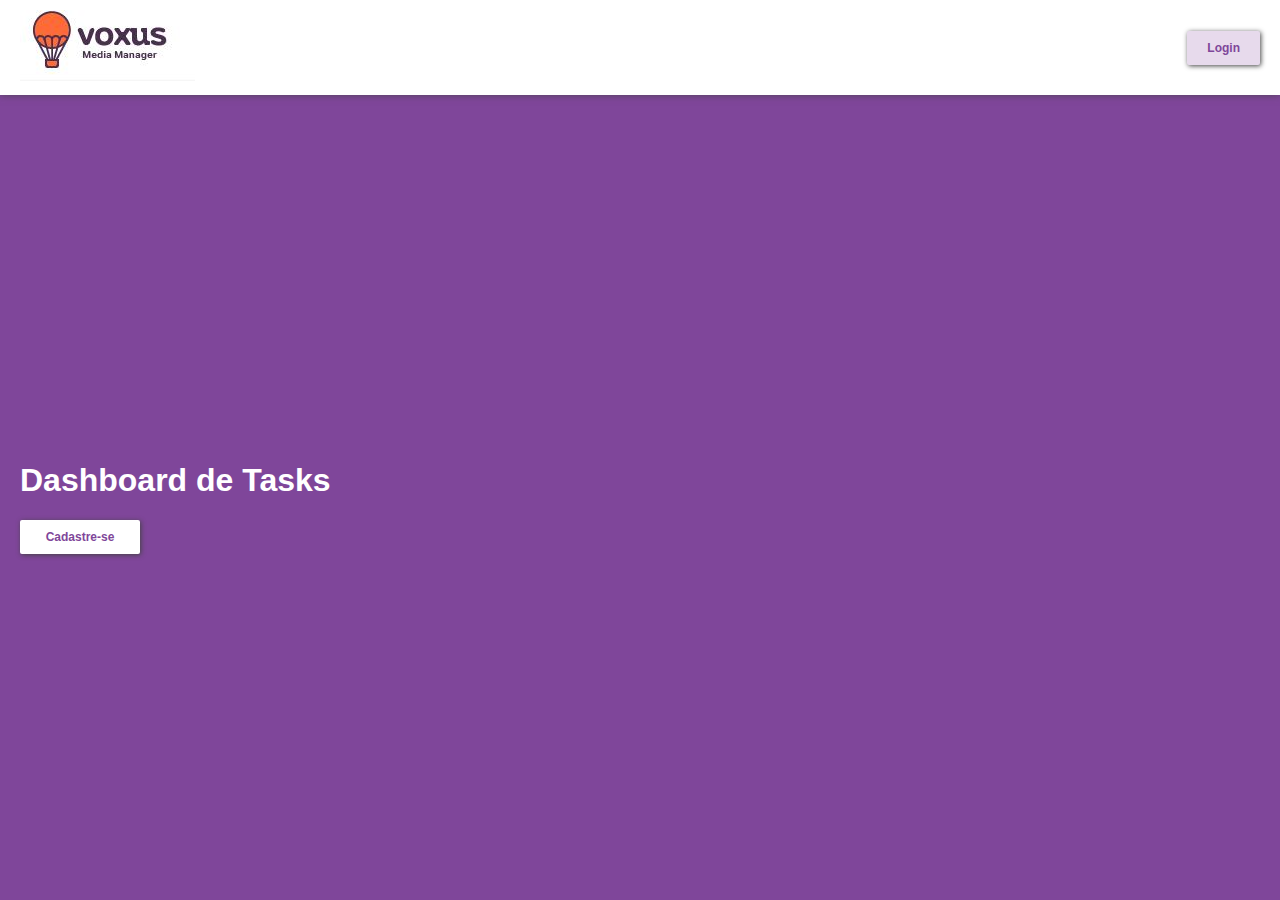
==== index.html @ 6b9c23d2 "logo, tela de cadastro, login, menu principal, criar/listar ok, editar not ok" ====
<!DOCTYPE html>
<html lang="pt-BR">

<head>
    <meta charset="UTF-8">
    <meta name="description" content="Dashboard de Tasks">
    <meta name="author" content="Silvia Coelho">
    <meta name="viewport" content="width=device-width, initial-scale=1.0">
    <title>Dashboard de Tasks</title>
    <link rel="stylesheet" href="css/style.css">
    <link href="https://fonts.googleapis.com/css?family=Raleway|Roboto" rel="stylesheet">
</head>

<body>
    <header>
        <nav>
            <div class="logo">
                <img src="img/logo-branco.JPG" alt="logo voxus">
            </div>
            <button id="botao">Login</button>
        </nav>
    </header>
    <main>
        <h1>Dashboard de Tasks</h1>
        <button id="botao-cadastro">Cadastre-se</button>
    </main>

    <div id="fundo">
        <div id="modal">
            <div id="botaoFechar">
                <img src="img/icon.png" alt="xis"></img>
            </div>
            <img src="img/logo-branco.JPG" alt="logo voxus" class="logo-login"></img>
            <form class="formulario" action="principal.html">
                <input type="email" id="email" class="boxTexto" name="username" placeholder="Email" required>
                <input type="password" id="senha" class="boxEmail" name="username" placeholder="Senha" required>
                <br>
                <input type="submit" value="Logar" class="botao-login">
            </form>
        </div>
    </div>

    <div id="fundo-cadastro">
        <div id="modal-cadastro">
            <div id="botaoFechar-cadastro">
                <img src="img/icon.png" alt="xis"></img>
            </div>
            <img src="img/logo-branco.JPG" alt="logo voxus" class="logo-login"></img>
            <form class="formulario" action="">
                <input type="text" id="nomeCadastro" class="boxTexto" name="username" placeholder="Insira seu nome" required>
                <input type="email" id="emailCadastro" class="boxEmail" name="username" placeholder="Insira seu e-mail" required>
                <br>
                <input type="password" id="senhaCadastro" class="boxSenha" name="username" placeholder="Crie uma senha" required>
                <br>
                <input type="submit" value="Cadastrar" class="botao-login">
            </form>
        </div>
    </div>
    
    <script src="src/script.js"></script>
</body>

</html>
---- css/style.css ----
* {
  box-sizing: border-box;
}

html, body {
  margin: 0;
  padding: 0;
}

body {
  color: #FFFFFF;
  font-family: sans-serif;
  height: 100vh;
  background-attachment: fixed;
  background: #7f469a;
  background-size: cover;
  display: flex;
  flex-direction: column;
}

nav {
  display: flex;
  justify-content: space-between;
  align-items: center;
  padding: 10px 20px;
  background: white;
  box-shadow: 0px -1px 8px 0px #444;
}

nav > button, .link-voltar > a, .link-sair > a{
  background: #e7daec;
  border: none;
  padding: 10px 20px;
  color: #7f479a;
  border-radius: 2px;
  font-size: 12px;
  font-weight: 700;
  box-shadow: 1px 1px 5px 0px #444;
  transition: background .3s cubic-bezier(0.19, 1, 0.22, 1), color .5s ease-out;
}

nav > button:hover, .link-sair > a:hover{
  cursor: pointer;
  background: #7f479a;
  color: #fff;
}
.link-voltar{
  background: #7f479a;
  display: flex;
  justify-content: space-between;
  align-items: center;
  padding: 10px 20px;
 }

.link-voltar > a, .link-sair > a{
  text-decoration: none;
}
.link-voltar > a:hover{
  cursor: pointer;
  background-color: #fff;
}

main {
  color: #fff;
  flex: 1 1 100%;
  display: flex;
  flex-direction: column;
  justify-content: center;
  padding: 0 20px;
 }

main > button {
  background: #fff;
  border: none;
  padding: 10px 20px;
  width: 120px;
  color: #7f479a;
  border-radius: 2px;
  font-size: 12px;
  font-weight: 700;
  box-shadow: 1px 1px 5px 0px #444;
  transition: background .3s cubic-bezier(0.19, 1, 0.22, 1), color .5s ease-out;
}

main > button:hover{
  cursor: pointer;
  background: #7f479a;
  color: #fff;
}

.menu-principal{
  margin: 0 auto;
 }

#modal, #modal-cadastro {
        /*display: none;*/
        position: relative;
        margin: auto;
        /*height: 50%;*/
        padding-top: 10px;
        width: 300px;
        background: white;
        border-radius: 5px;
        z-index: 9;
        font-family: arial;
      }
      
      .boxTexto {
        margin: 10px;
        padding-left: 10px;
        height: 30px;
        border-radius: 15px;
        border-width: 1px;
        border-color: #7E459A;
      }
      
      .boxEmail {
        margin: 10px;
        padding-left: 10px;
        height: 30px;
        border-radius: 15px;
        border-width: 1px;
        border-color: #7E459A;
      }

      .boxSenha {
        margin: 10px;
        padding-left: 10px;
        height: 30px;
        border-radius: 15px;
        border-width: 1px;
        border-color: #7E459A;
      }
      
      .logo-login{
        padding: 50px;
        margin: 0;
      }

      .formulario {
        display: block;
        padding: 46px;
        padding-top: 10px;
        margin: auto;
      }

      .botao-login {
        padding: 8px 30px 8px 30px;
        background-color: rebeccapurple;
        color: #FFFFFF;
        border: none;
        border-radius: 15px;
        margin-left: 42px;
        margin-top: 10px;
      }

      #botaoFechar, #botaoFechar-cadastro {
        opacity: 0.4;
        position: absolute;
        top: 5%;
        right: 5%;
      }

      #botaoFechar img, #botaoFechar-cadastro img {
        width: 30px;
      }

      #fundo, #fundo-cadastro {
        position: absolute;
        top: 0;
        left: 0;
        width: 100%;
        height: 100%;
        background: rgba(0, 0, 0, 0.6);
        display: none;
      }

       #fundo.visivel, #fundo-cadastro.visivel {
        display: flex;
      }

      .erro {
        animation: shake 0.2s;
      }

#player {
  display: flex;
  background-color: rgba(0, 0, 0, 0.6);
  padding: 30px;
  flex-shrink: 0;
}

.barra-musica {
  flex-grow: 1;
  justify-content: center;
  align-items: center;
}
.musica {
  flex-grow: 1;
  text-align: center;
}

.player-controls {
  text-align: center;
}

.player-tempo {
display: flex;
align-items: center;
flex-grow: 1;
}

.player-tempo span {
  margin: 0 8px;
}

.player-barra {
  flex-grow: 1;  
  width: 100%;
  background: gray;
  height: 4px;
}

.tocado {
  background: #FFFFFF;
  width: 0%;
  height: 4px;
}

.botao-play {
  background: none;
  border: none; 
  margin-bottom: 10px;
}

.slider {
  width: 100%;
  position: relative;
}

.slider > ul {
  list-style-type: none;
  width: inherit;
  padding: 0;
  margin: 0;
}

.slider > ul > li {
  width: inherit;
}

.slider > ul > li > img {
  width: inherit;
}

.slider > .controles {
  position: absolute;
  top: 50%;
  left: 0;
  right: 0;
}

#anterior {
  left: 0;
  position: absolute;
}

#proximo {
  right: 0;
  position: absolute;
}

.slider-item {
  display: none;
}

.slider-item.active {
  display: block;
}

#playlist {
  color: #FFFFFF;
  padding: 40px;
}

#playlist ul {
  padding: 0;
}

#playlist li {
  list-style: none;
  padding: 12px;
  transition: 0.2s;
}

#playlist li:nth-child(odd){
  background: rgba(0, 0, 0, 0.5);
}

#playlist h3 {
  margin: 0;
  margin-bottom: 4px;
}

#playlist li.active {
  transform: scale(1.05);
  /*box-shadow: 2px 2px 10px rgba(0, 0, 0, 0.5);*/
}

      @keyframes shake {
        0% {
          transform: none;
        }
        33% {
          transform: translateX(-7px);
        }
        66% {
          transform: translateX(7px);
        }
        100% {
          transform: none;
        }
      }
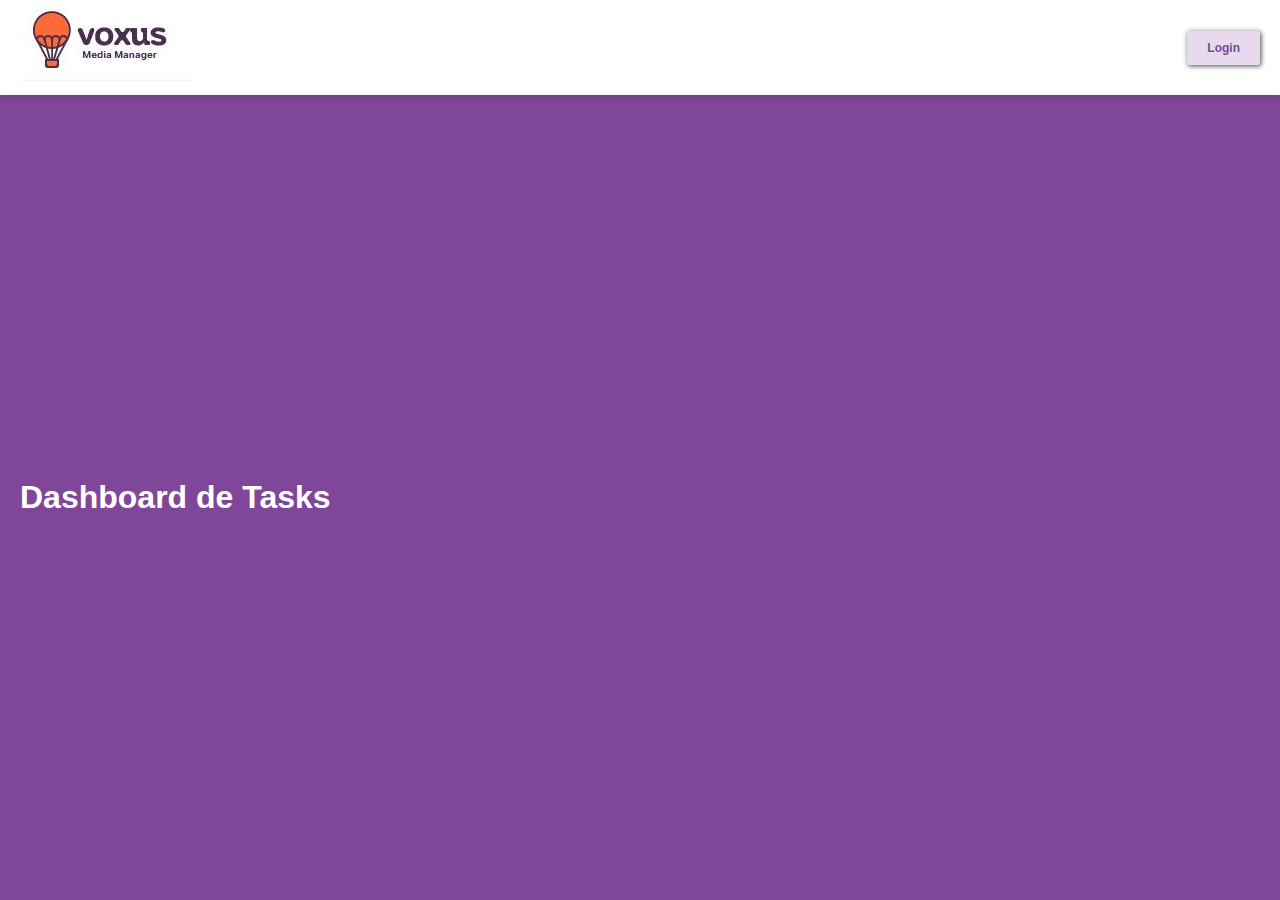
==== commit 01f9e51e: "login ok -> falta função deletar" ====
--- a/index.html
+++ b/index.html
@@ -8,7 +8,6 @@
     <meta name="viewport" content="width=device-width, initial-scale=1.0">
     <title>Dashboard de Tasks</title>
     <link rel="stylesheet" href="css/style.css">
-    <link href="https://fonts.googleapis.com/css?family=Raleway|Roboto" rel="stylesheet">
 </head>
 
 <body>
@@ -22,7 +21,6 @@
     </header>
     <main>
         <h1>Dashboard de Tasks</h1>
-        <button id="botao-cadastro">Cadastre-se</button>
     </main>
 
     <div id="fundo">
@@ -31,7 +29,7 @@
                 <img src="img/icon.png" alt="xis"></img>
             </div>
             <img src="img/logo-branco.JPG" alt="logo voxus" class="logo-login"></img>
-            <form class="formulario" action="principal.html">
+            <form class="formulario" name="formlogin" onsubmit="return OnSubmitForm();">
                 <input type="email" id="email" class="boxTexto" name="username" placeholder="Email" required>
                 <input type="password" id="senha" class="boxEmail" name="username" placeholder="Senha" required>
                 <br>
@@ -40,23 +38,6 @@
         </div>
     </div>
 
-    <div id="fundo-cadastro">
-        <div id="modal-cadastro">
-            <div id="botaoFechar-cadastro">
-                <img src="img/icon.png" alt="xis"></img>
-            </div>
-            <img src="img/logo-branco.JPG" alt="logo voxus" class="logo-login"></img>
-            <form class="formulario" action="">
-                <input type="text" id="nomeCadastro" class="boxTexto" name="username" placeholder="Insira seu nome" required>
-                <input type="email" id="emailCadastro" class="boxEmail" name="username" placeholder="Insira seu e-mail" required>
-                <br>
-                <input type="password" id="senhaCadastro" class="boxSenha" name="username" placeholder="Crie uma senha" required>
-                <br>
-                <input type="submit" value="Cadastrar" class="botao-login">
-            </form>
-        </div>
-    </div>
-    
     <script src="src/script.js"></script>
 </body>
 
--- a/css/style.css
+++ b/css/style.css
@@ -182,142 +182,3 @@
       .erro {
         animation: shake 0.2s;
       }
-
-#player {
-  display: flex;
-  background-color: rgba(0, 0, 0, 0.6);
-  padding: 30px;
-  flex-shrink: 0;
-}
-
-.barra-musica {
-  flex-grow: 1;
-  justify-content: center;
-  align-items: center;
-}
-.musica {
-  flex-grow: 1;
-  text-align: center;
-}
-
-.player-controls {
-  text-align: center;
-}
-
-.player-tempo {
-display: flex;
-align-items: center;
-flex-grow: 1;
-}
-
-.player-tempo span {
-  margin: 0 8px;
-}
-
-.player-barra {
-  flex-grow: 1;  
-  width: 100%;
-  background: gray;
-  height: 4px;
-}
-
-.tocado {
-  background: #FFFFFF;
-  width: 0%;
-  height: 4px;
-}
-
-.botao-play {
-  background: none;
-  border: none; 
-  margin-bottom: 10px;
-}
-
-.slider {
-  width: 100%;
-  position: relative;
-}
-
-.slider > ul {
-  list-style-type: none;
-  width: inherit;
-  padding: 0;
-  margin: 0;
-}
-
-.slider > ul > li {
-  width: inherit;
-}
-
-.slider > ul > li > img {
-  width: inherit;
-}
-
-.slider > .controles {
-  position: absolute;
-  top: 50%;
-  left: 0;
-  right: 0;
-}
-
-#anterior {
-  left: 0;
-  position: absolute;
-}
-
-#proximo {
-  right: 0;
-  position: absolute;
-}
-
-.slider-item {
-  display: none;
-}
-
-.slider-item.active {
-  display: block;
-}
-
-#playlist {
-  color: #FFFFFF;
-  padding: 40px;
-}
-
-#playlist ul {
-  padding: 0;
-}
-
-#playlist li {
-  list-style: none;
-  padding: 12px;
-  transition: 0.2s;
-}
-
-#playlist li:nth-child(odd){
-  background: rgba(0, 0, 0, 0.5);
-}
-
-#playlist h3 {
-  margin: 0;
-  margin-bottom: 4px;
-}
-
-#playlist li.active {
-  transform: scale(1.05);
-  /*box-shadow: 2px 2px 10px rgba(0, 0, 0, 0.5);*/
-}
-
-      @keyframes shake {
-        0% {
-          transform: none;
-        }
-        33% {
-          transform: translateX(-7px);
-        }
-        66% {
-          transform: translateX(7px);
-        }
-        100% {
-          transform: none;
-        }
-      }
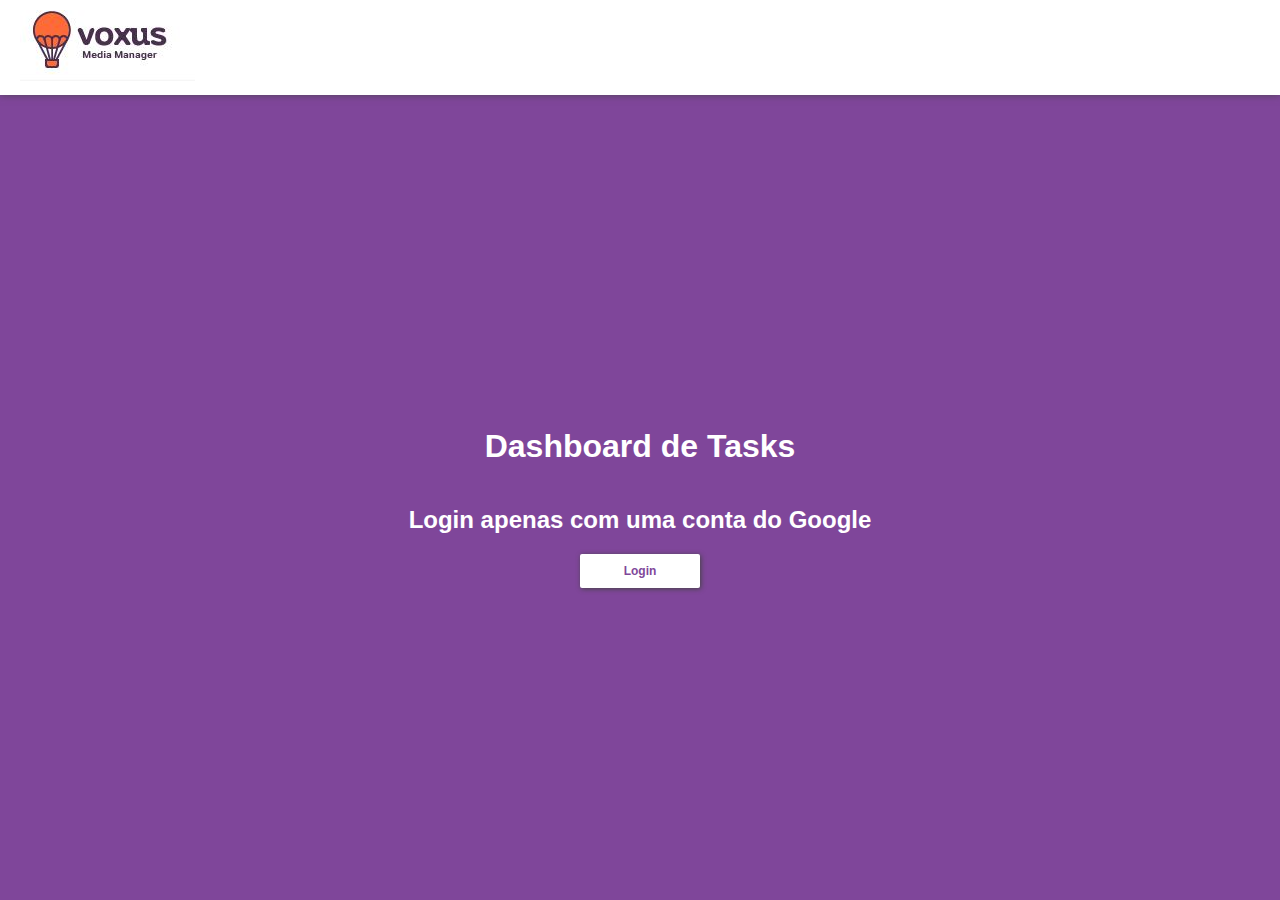
==== commit 664b6d41: "função apagar tasks ok" ====
--- a/index.html
+++ b/index.html
@@ -16,23 +16,22 @@
             <div class="logo">
                 <img src="img/logo-branco.JPG" alt="logo voxus">
             </div>
-            <button id="botao">Login</button>
         </nav>
     </header>
     <main>
         <h1>Dashboard de Tasks</h1>
+        <h2>Login apenas com uma conta do Google</h2>
+        <button id="botao">Login</button>
     </main>
 
     <div id="fundo">
         <div id="modal">
             <div id="botaoFechar">
-                <img src="img/icon.png" alt="xis"></img>
+                <img src="img/icon.png" alt="xis">
             </div>
-            <img src="img/logo-branco.JPG" alt="logo voxus" class="logo-login"></img>
+            <img src="img/logo-branco.JPG" alt="logo voxus" class="logo-login">
             <form class="formulario" name="formlogin" onsubmit="return OnSubmitForm();">
-                <input type="email" id="email" class="boxTexto" name="username" placeholder="Email" required>
-                <input type="password" id="senha" class="boxEmail" name="username" placeholder="Senha" required>
-                <br>
+                <input type="email" id="email" class="boxEmail" name="username" placeholder="Email" required>
                 <input type="submit" value="Logar" class="botao-login">
             </form>
         </div>
--- a/css/style.css
+++ b/css/style.css
@@ -66,6 +66,7 @@
   display: flex;
   flex-direction: column;
   justify-content: center;
+  align-items: center;
   padding: 0 20px;
  }
 
@@ -84,8 +85,9 @@
 
 main > button:hover{
   cursor: pointer;
-  background: #7f479a;
-  color: #fff;
+  background: #e7daec;
+  box-shadow: 1px 1px 5px 0px #444;
+  color: #d13a9f;
 }
 
 .menu-principal{
@@ -115,13 +117,14 @@
       }
       
       .boxEmail {
-        margin: 10px;
+        margin: 0px 10px 30px 10px;
         padding-left: 10px;
         height: 30px;
         border-radius: 15px;
         border-width: 1px;
         border-color: #7E459A;
       }
+
 
       .boxSenha {
         margin: 10px;
@@ -182,3 +185,17 @@
       .erro {
         animation: shake 0.2s;
       }
+      @keyframes shake {
+        0% {
+          transform: none;
+        }
+        33% {
+          transform: translateX(-7px);
+        }
+        66% {
+          transform: translateX(7px);
+        }
+        100% {
+          transform: none;
+        }
+      }